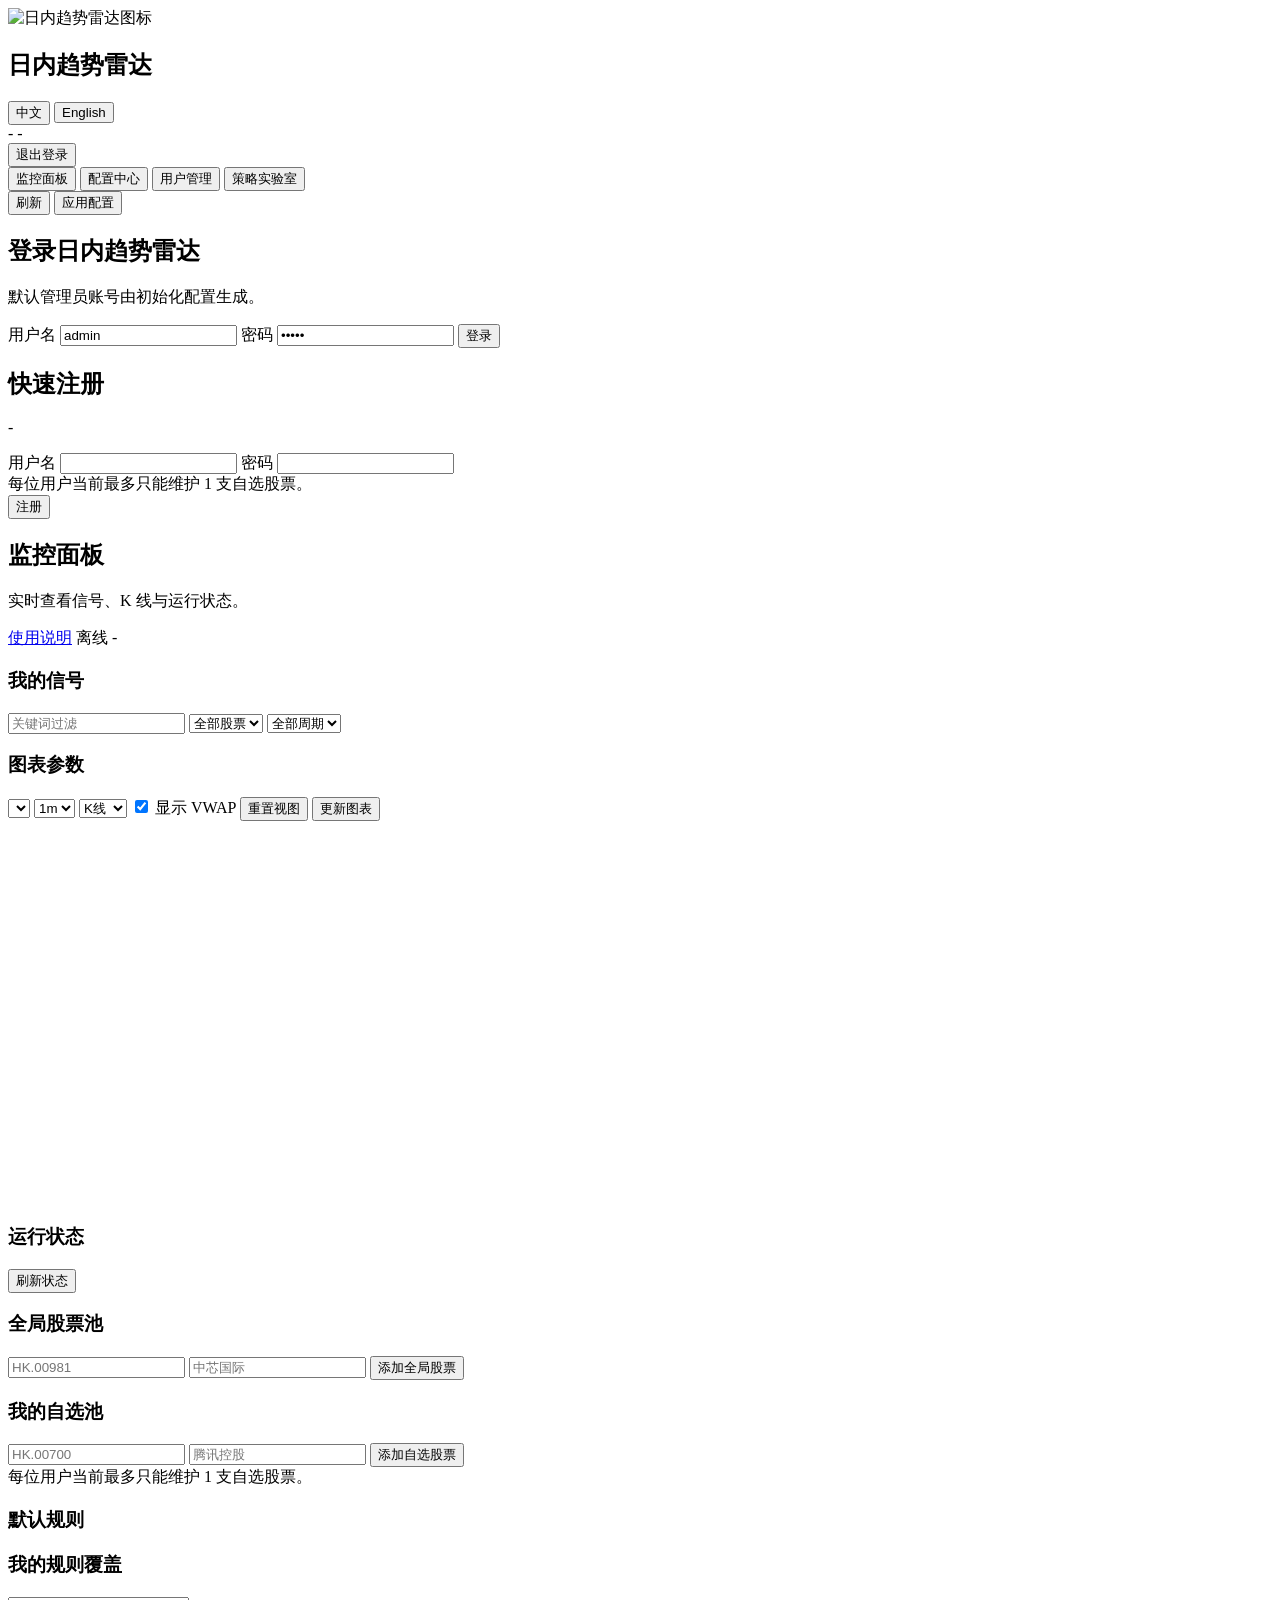
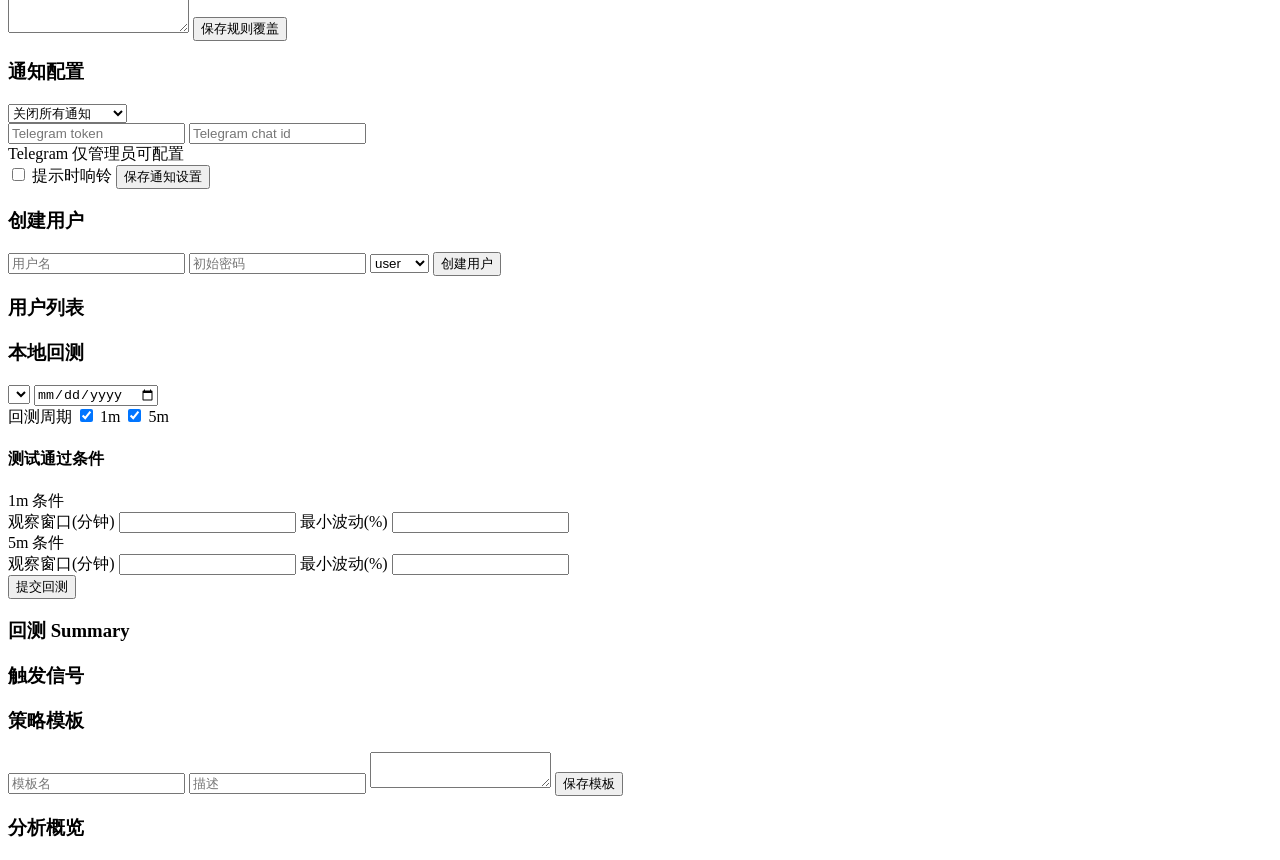
==== src/presentation/static/index.html @ 141f6a7e "optimize" ====
<!doctype html>
<html lang="zh">
<head>
  <meta charset="utf-8" />
  <meta name="viewport" content="width=device-width, initial-scale=1" />
  <title>日内趋势雷达</title>
  <link rel="icon" type="image/svg+xml" href="/brand-icon.svg" />
  <link rel="stylesheet" href="/styles.css" />
</head>
<body>
  <div class="shell">
    <aside class="sidebar">
      <div class="brand-row">
        <div class="brand">
          <img class="brand-mark" src="/brand-icon.svg" alt="日内趋势雷达图标" />
          <div class="brand-copy">
            <h1 data-i18n="brand.title">日内趋势雷达</h1>
          </div>
        </div>
        <div class="lang-switch" aria-label="language switcher">
          <button id="langZhBtn" class="lang-btn active" type="button">中文</button>
          <button id="langEnBtn" class="lang-btn" type="button">English</button>
        </div>
      </div>
      <div id="sessionCard" class="session-card hidden">
        <div class="session-line">
          <span id="sessionUser">-</span>
          <span id="sessionRole" class="pill">-</span>
        </div>
        <button id="logoutBtn" class="ghost-btn" type="button" data-i18n="session.logout">退出登录</button>
      </div>
      <nav class="nav">
        <button class="nav-btn active" data-view="monitor" type="button" data-i18n="nav.monitor">监控面板</button>
        <button class="nav-btn" data-view="config" type="button" data-i18n="nav.config">配置中心</button>
        <button id="adminNavBtn" class="nav-btn" data-view="admin" type="button" data-i18n="nav.admin">用户管理</button>
        <button class="nav-btn" data-view="labs" type="button" data-i18n="nav.labs">策略实验室</button>
      </nav>
      <div class="sidebar-foot">
        <button id="refreshAllBtn" class="accent-btn" type="button" data-i18n="actions.refresh">刷新</button>
        <button id="applyConfigBtn" class="ghost-btn" type="button" data-i18n="actions.applyConfig">应用配置</button>
      </div>
    </aside>

    <main class="content">
      <section id="loginView" class="login-view">
        <div class="login-grid">
          <form id="loginForm" class="login-card">
            <h2 data-i18n="login.title">登录日内趋势雷达</h2>
            <p data-i18n="login.subtitle">默认管理员账号由初始化配置生成。</p>
            <label>
              <span data-i18n="login.username">用户名</span>
              <input id="loginUsername" name="username" autocomplete="username" value="admin" />
            </label>
            <label>
              <span data-i18n="login.password">密码</span>
              <input id="loginPassword" name="password" type="password" autocomplete="current-password" value="admin" />
            </label>
            <button class="accent-btn" type="submit" data-i18n="login.submit">登录</button>
            <div id="loginError" class="error-text"></div>
          </form>
          <form id="registerForm" class="login-card">
            <h2 data-i18n="register.title">快速注册</h2>
            <p id="registerMeta" class="meta-text">-</p>
            <label>
              <span data-i18n="register.username">用户名</span>
              <input id="registerUsername" name="username" autocomplete="username" />
            </label>
            <label>
              <span data-i18n="register.password">密码</span>
              <input id="registerPassword" name="password" type="password" autocomplete="new-password" />
            </label>
            <div id="registerHint" class="meta-text" data-i18n="register.watchlistHint">每位用户当前最多只能维护 1 支自选股票。</div>
            <button id="registerSubmitBtn" class="accent-btn" type="submit" data-i18n="register.submit">注册</button>
            <div id="registerError" class="error-text"></div>
            <div id="registerSuccess" class="success-text"></div>
          </form>
        </div>
      </section>

      <section id="appView" class="hidden">
        <header class="page-head">
          <div>
            <h2 id="pageTitle">监控面板</h2>
            <p id="pageSubtitle">实时查看信号、K 线与运行状态。</p>
          </div>
          <div class="page-actions">
            <a id="manualLink" class="ghost-btn doc-link" href="/manual" target="_blank" rel="noopener noreferrer" data-i18n="actions.manual">使用说明</a>
            <span id="runtimeBadge" class="pill">离线</span>
            <span id="statusHint" class="meta-text">-</span>
          </div>
        </header>

        <section id="view-monitor" class="view active">
          <div class="panel-grid">
            <article class="panel">
              <div class="panel-head">
                <h3 data-i18n="monitor.mySignals">我的信号</h3>
                <div class="toolbar">
                  <input id="signalTextFilter" data-i18n-placeholder="monitor.signalFilter" placeholder="关键词过滤" />
                  <select id="signalSymbolFilter">
                    <option value="" data-i18n="monitor.allStocks">全部股票</option>
                  </select>
                  <select id="signalTfFilter">
                    <option value="" data-i18n="monitor.allTimeframes">全部周期</option>
                    <option value="1m">1m</option>
                    <option value="5m">5m</option>
                  </select>
                </div>
              </div>
              <div id="signalList" class="signal-list"></div>
            </article>
            <article class="panel">
              <div class="panel-head">
                <h3 data-i18n="monitor.chartParams">图表参数</h3>
              </div>
              <div class="toolbar chart-toolbar">
                <select id="chartSymbol"></select>
                <select id="chartTf">
                  <option value="1m">1m</option>
                  <option value="5m">5m</option>
                </select>
                <select id="chartMode">
                  <option value="candles" data-i18n="monitor.chartModeCandles">K线</option>
                  <option value="line" data-i18n="monitor.chartModeLine">曲线</option>
                </select>
                <label class="check-row inline-check compact-check">
                  <input id="chartShowVwap" type="checkbox" checked />
                  <span data-i18n="monitor.showVwap">显示 VWAP</span>
                </label>
                <button id="resetChartViewBtn" class="mini-btn" type="button" data-i18n="monitor.resetChart">重置视图</button>
                <button id="refreshChartBtn" class="mini-btn" type="button" data-i18n="monitor.refreshChart">更新图表</button>
              </div>
              <div id="chartMeta" class="meta-line chart-meta"></div>
              <div class="chart-frame">
                <canvas id="chartCanvas" height="380"></canvas>
              </div>
            </article>
          </div>
          <div class="panel-grid monitor-runtime-row top-grid">
            <article class="panel wide">
              <div class="panel-head">
                <h3 data-i18n="monitor.runtime">运行状态</h3>
                <button id="refreshRuntimeBtn" class="mini-btn" type="button" data-i18n="monitor.refreshRuntime">刷新状态</button>
              </div>
              <div id="runtimeStatus" class="stats-grid"></div>
              <div id="runtimeEvents" class="event-list"></div>
            </article>
          </div>
        </section>

        <section id="view-config" class="view">
          <div class="panel-grid">
            <article class="panel">
              <div class="panel-head">
                <h3 data-i18n="config.globalStocks">全局股票池</h3>
              </div>
              <form id="globalStockForm" class="stack-form">
                <input name="symbol" placeholder="HK.00981" />
                <input name="symbol_name" data-i18n-placeholder="config.stockNamePlaceholder" placeholder="中芯国际" />
                <button class="accent-btn" type="submit" data-i18n="config.addGlobalStock">添加全局股票</button>
              </form>
              <div id="globalStockList" class="list-block"></div>
            </article>
            <article class="panel">
              <div class="panel-head">
                <h3 data-i18n="config.myStocks">我的自选池</h3>
              </div>
              <form id="myStockForm" class="stack-form">
                <input name="symbol" placeholder="HK.00700" />
                <input name="symbol_name" data-i18n-placeholder="config.stockNamePlaceholder" placeholder="腾讯控股" />
                <button class="accent-btn" type="submit" data-i18n="config.addMyStock">添加自选股票</button>
              </form>
              <div class="meta-text" data-i18n="config.myStockLimit">每位用户当前最多只能维护 1 支自选股票。</div>
              <div id="myStockError" class="error-text"></div>
              <div id="myStockList" class="list-block"></div>
            </article>
          </div>
          <div class="panel-grid">
            <article class="panel">
              <div class="panel-head">
                <h3 data-i18n="config.defaultRules">默认规则</h3>
              </div>
              <pre id="defaultRulesView" class="code-block"></pre>
            </article>
            <article class="panel">
              <div class="panel-head">
                <h3 data-i18n="config.myRuleOverrides">我的规则覆盖</h3>
              </div>
              <textarea id="myRulesEditor" class="code-editor"></textarea>
              <button id="saveRulesBtn" class="accent-btn" type="button" data-i18n="config.saveRules">保存规则覆盖</button>
            </article>
          </div>
          <div class="panel-grid">
            <article class="panel">
              <div class="panel-head">
                <h3 data-i18n="config.notifications">通知配置</h3>
              </div>
              <form id="notificationForm" class="stack-form">
                <select name="mode">
                  <option value="none" data-i18n="config.notifyNone">关闭所有通知</option>
                  <option value="local" data-i18n="config.notifyLocal">仅本地通知</option>
                  <option value="telegram" data-notify-admin-only="1" data-i18n="config.notifyTelegram">仅 Telegram</option>
                  <option value="both" data-notify-admin-only="1" data-i18n="config.notifyBoth">本地 + Telegram</option>
                </select>
                <div id="telegramSettingsFields" class="stack-form">
                  <input name="telegram_token" placeholder="Telegram token" />
                  <input name="telegram_chat_id" placeholder="Telegram chat id" />
                </div>
                <div id="telegramAdminOnlyHint" class="meta-line hidden" data-i18n="config.telegramAdminOnly">Telegram 仅管理员可配置</div>
                <label class="check-row">
                  <input name="bell_on_alert" type="checkbox" />
                  <span data-i18n="config.bellOnAlert">提示时响铃</span>
                </label>
                <button class="accent-btn" type="submit" data-i18n="config.saveNotifications">保存通知设置</button>
              </form>
            </article>
          </div>
        </section>

        <section id="view-admin" class="view">
          <div class="panel-grid">
            <article class="panel">
              <div class="panel-head">
                <h3 data-i18n="admin.createUser">创建用户</h3>
              </div>
              <form id="createUserForm" class="stack-form">
                <input name="username" data-i18n-placeholder="admin.usernamePlaceholder" placeholder="用户名" />
                <input name="password" data-i18n-placeholder="admin.passwordPlaceholder" placeholder="初始密码" />
                <select name="role">
                  <option value="user">user</option>
                  <option value="admin">admin</option>
                </select>
                <button class="accent-btn" type="submit" data-i18n="admin.createUserAction">创建用户</button>
              </form>
              <div id="createUserError" class="error-text"></div>
            </article>
            <article class="panel">
              <div class="panel-head">
                <h3 data-i18n="admin.userList">用户列表</h3>
              </div>
              <div id="userList" class="list-block"></div>
            </article>
          </div>
        </section>

        <section id="view-labs" class="view">
          <div class="panel-grid">
            <article class="panel">
              <div class="panel-head">
                <h3 data-i18n="labs.localBacktest">本地回测</h3>
              </div>
              <form id="backtestForm" class="stack-form">
                <div class="backtest-form-grid">
                  <select id="backtestSymbol" name="symbol"></select>
                  <input id="backtestDate" name="date" type="date" />
                </div>
                <div class="backtest-timeframes">
                  <span class="meta-text" data-i18n="labs.useTimeframes">回测周期</span>
                  <label class="check-row inline-check">
                    <input id="backtestTf1m" name="timeframes" type="checkbox" value="1m" checked />
                    <span>1m</span>
                  </label>
                  <label class="check-row inline-check">
                    <input id="backtestTf5m" name="timeframes" type="checkbox" value="5m" checked />
                    <span>5m</span>
                  </label>
                </div>
                <div class="panel-head compact-head">
                  <h4 data-i18n="labs.passCriteria">测试通过条件</h4>
                </div>
                <div class="backtest-criteria-grid">
                  <div class="criteria-card">
                    <div class="criteria-title" data-i18n="labs.criteria1m">1m 条件</div>
                    <label>
                      <span data-i18n="labs.horizonMinutes">观察窗口(分钟)</span>
                      <input id="criteria1mHorizon" name="criteria_1m_horizon" type="number" min="1" step="1" />
                    </label>
                    <label>
                      <span data-i18n="labs.minMovePct">最小波动(%)</span>
                      <input id="criteria1mMove" name="criteria_1m_move" type="number" min="0.01" step="0.01" />
                    </label>
                  </div>
                  <div class="criteria-card">
                    <div class="criteria-title" data-i18n="labs.criteria5m">5m 条件</div>
                    <label>
                      <span data-i18n="labs.horizonMinutes">观察窗口(分钟)</span>
                      <input id="criteria5mHorizon" name="criteria_5m_horizon" type="number" min="1" step="1" />
                    </label>
                    <label>
                      <span data-i18n="labs.minMovePct">最小波动(%)</span>
                      <input id="criteria5mMove" name="criteria_5m_move" type="number" min="0.01" step="0.01" />
                    </label>
                  </div>
                </div>
                <button class="accent-btn" type="submit" data-i18n="labs.submitBacktest">提交回测</button>
              </form>
              <div id="backtestError" class="error-text"></div>
            </article>
            <article class="panel">
              <div class="panel-head">
                <h3 data-i18n="labs.backtestSummary">回测 Summary</h3>
              </div>
              <div id="backtestSummaryView" class="backtest-detail-view"></div>
            </article>
          </div>
          <div class="panel-grid labs-wide-row">
            <article class="panel wide labs-backtest-panel">
              <div class="panel-head">
                <h3 data-i18n="labs.backtestSignals">触发信号</h3>
              </div>
              <div id="backtestSignalsView" class="backtest-detail-view"></div>
            </article>
          </div>
          <div class="panel-grid">
            <article class="panel">
              <div class="panel-head">
                <h3 data-i18n="labs.ruleTemplates">策略模板</h3>
              </div>
              <form id="templateForm" class="stack-form">
                <input name="name" data-i18n-placeholder="labs.templateName" placeholder="模板名" />
                <input name="description" data-i18n-placeholder="labs.templateDescription" placeholder="描述" />
                <textarea id="templateConfigEditor" class="code-editor short"></textarea>
                <button class="accent-btn" type="submit" data-i18n="labs.saveTemplate">保存模板</button>
              </form>
              <div id="templateList" class="list-block"></div>
            </article>
            <article class="panel">
              <div class="panel-head">
                <h3 data-i18n="labs.analytics">分析概览</h3>
              </div>
              <pre id="analyticsView" class="code-block"></pre>
            </article>
          </div>
        </section>
      </section>
    </main>
  </div>
  <script src="/app.js" defer></script>
</body>
</html>
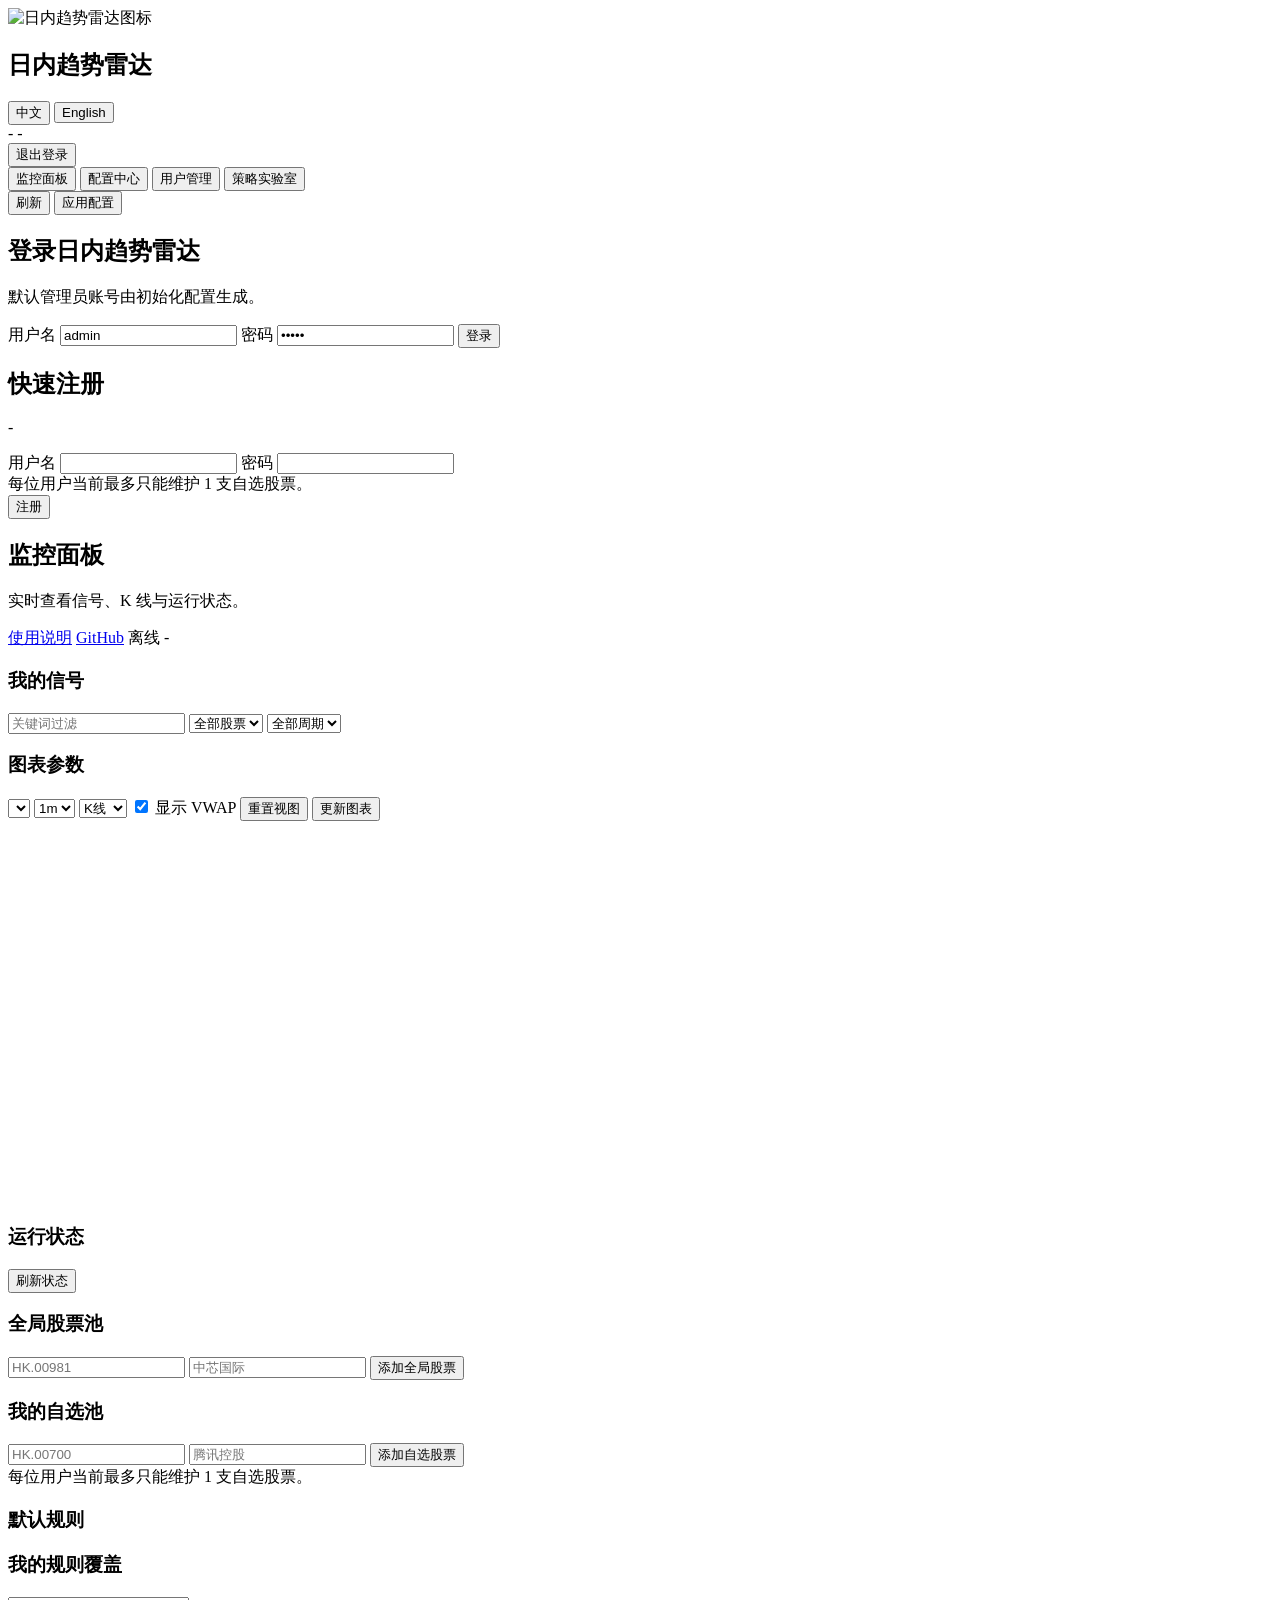
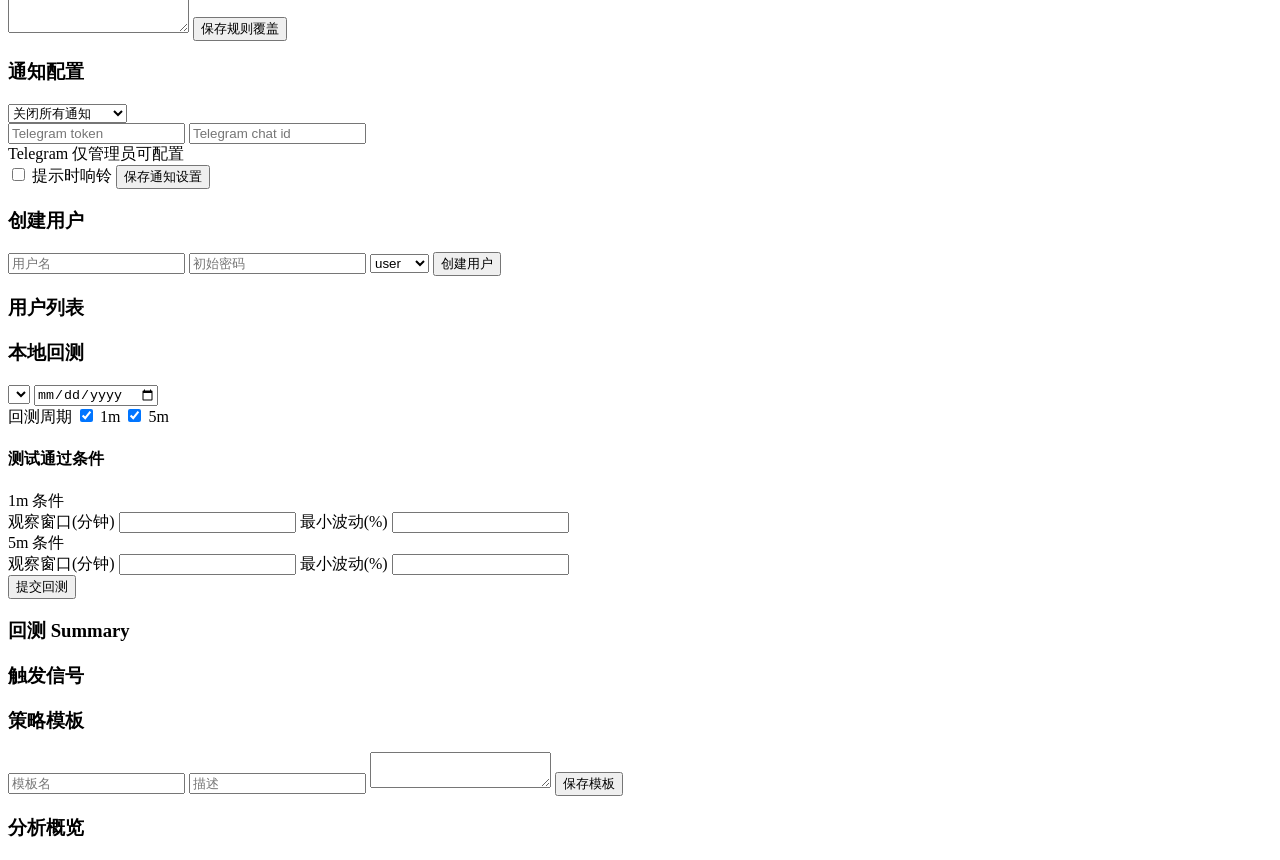
==== commit e53d9fa2: "+update docs" ====
--- a/src/presentation/static/index.html
+++ b/src/presentation/static/index.html
@@ -85,6 +85,7 @@
           </div>
           <div class="page-actions">
             <a id="manualLink" class="ghost-btn doc-link" href="/manual" target="_blank" rel="noopener noreferrer" data-i18n="actions.manual">使用说明</a>
+            <a id="githubLink" class="ghost-btn doc-link" href="https://github.com/lilin12123/stock_trend" target="_blank" rel="noopener noreferrer" data-i18n="actions.github">GitHub</a>
             <span id="runtimeBadge" class="pill">离线</span>
             <span id="statusHint" class="meta-text">-</span>
           </div>
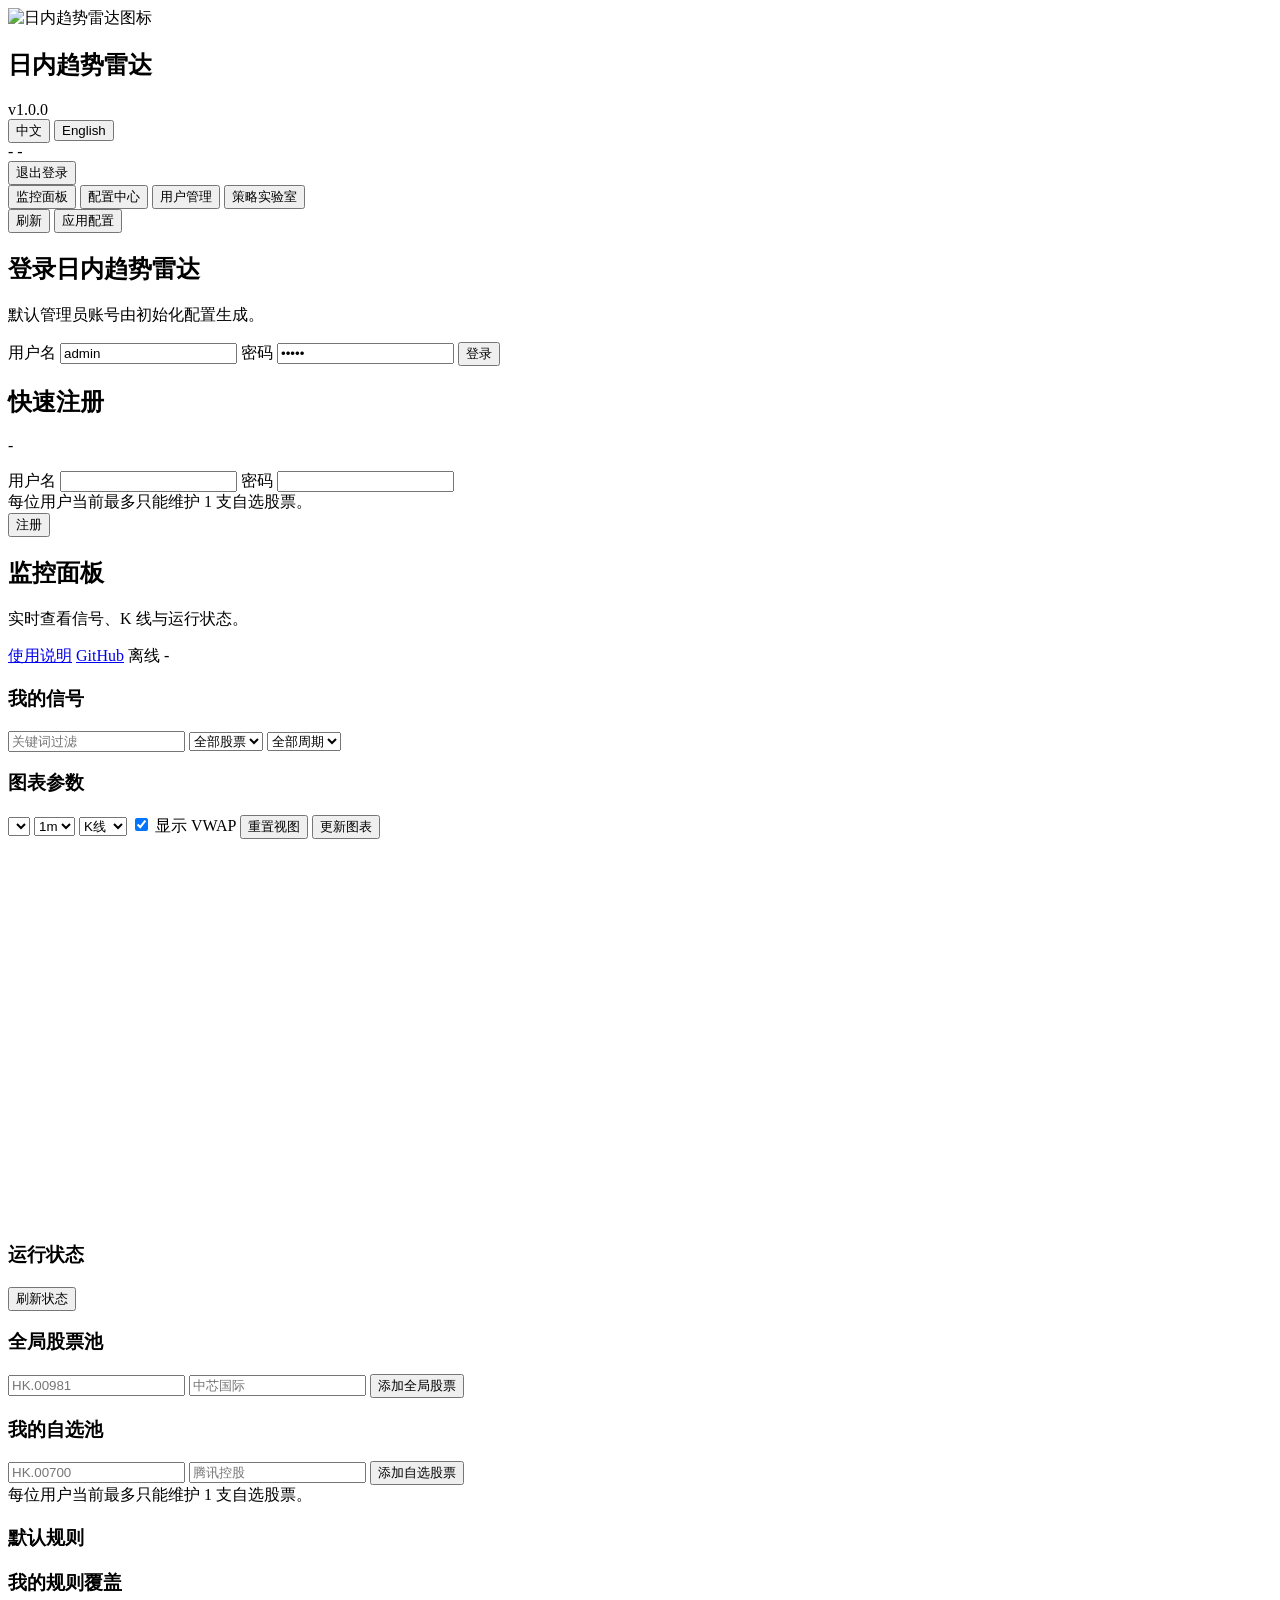
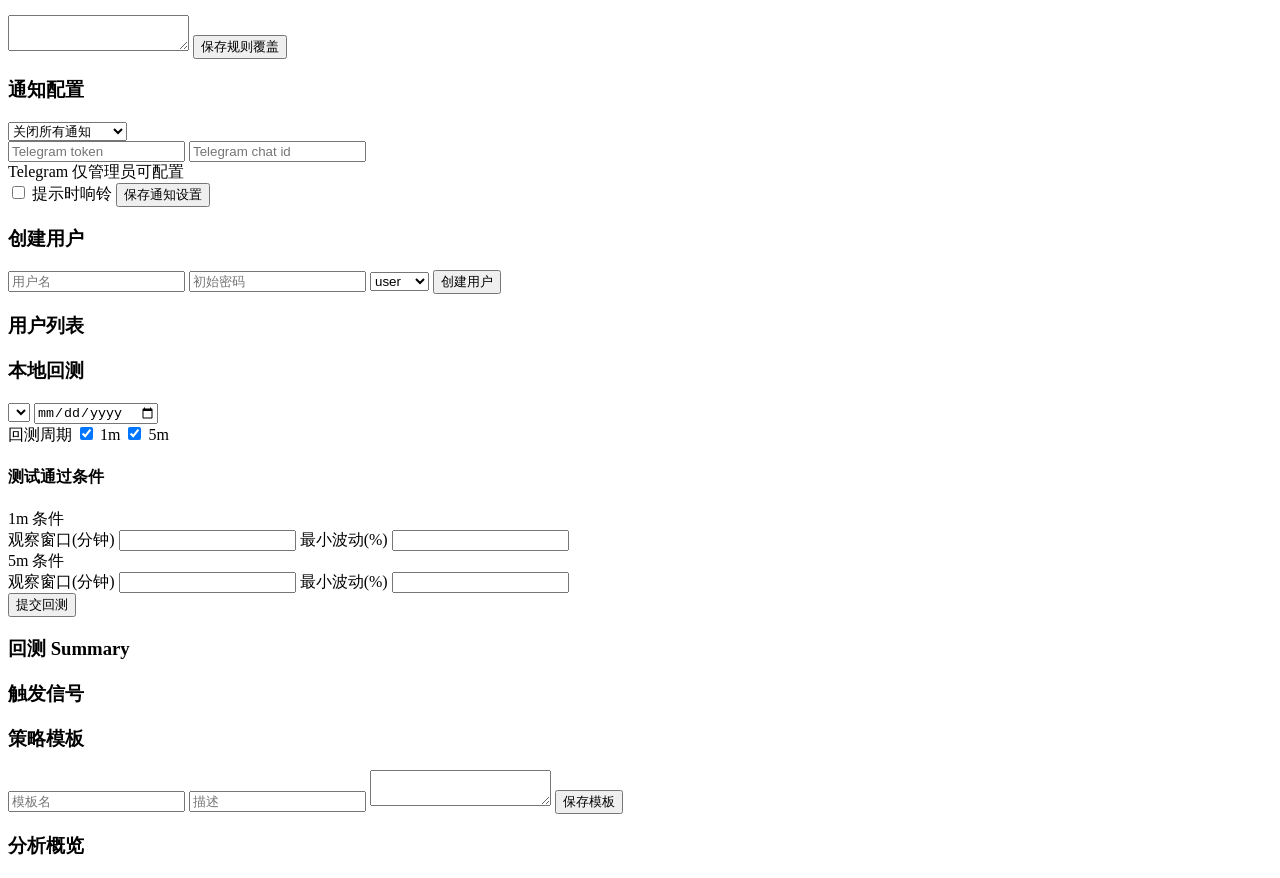
==== commit da9cf2a6: "数据迁移" ====
--- a/src/presentation/static/index.html
+++ b/src/presentation/static/index.html
@@ -15,6 +15,7 @@
           <img class="brand-mark" src="/brand-icon.svg" alt="日内趋势雷达图标" />
           <div class="brand-copy">
             <h1 data-i18n="brand.title">日内趋势雷达</h1>
+            <div class="brand-version">v1.0.0</div>
           </div>
         </div>
         <div class="lang-switch" aria-label="language switcher">
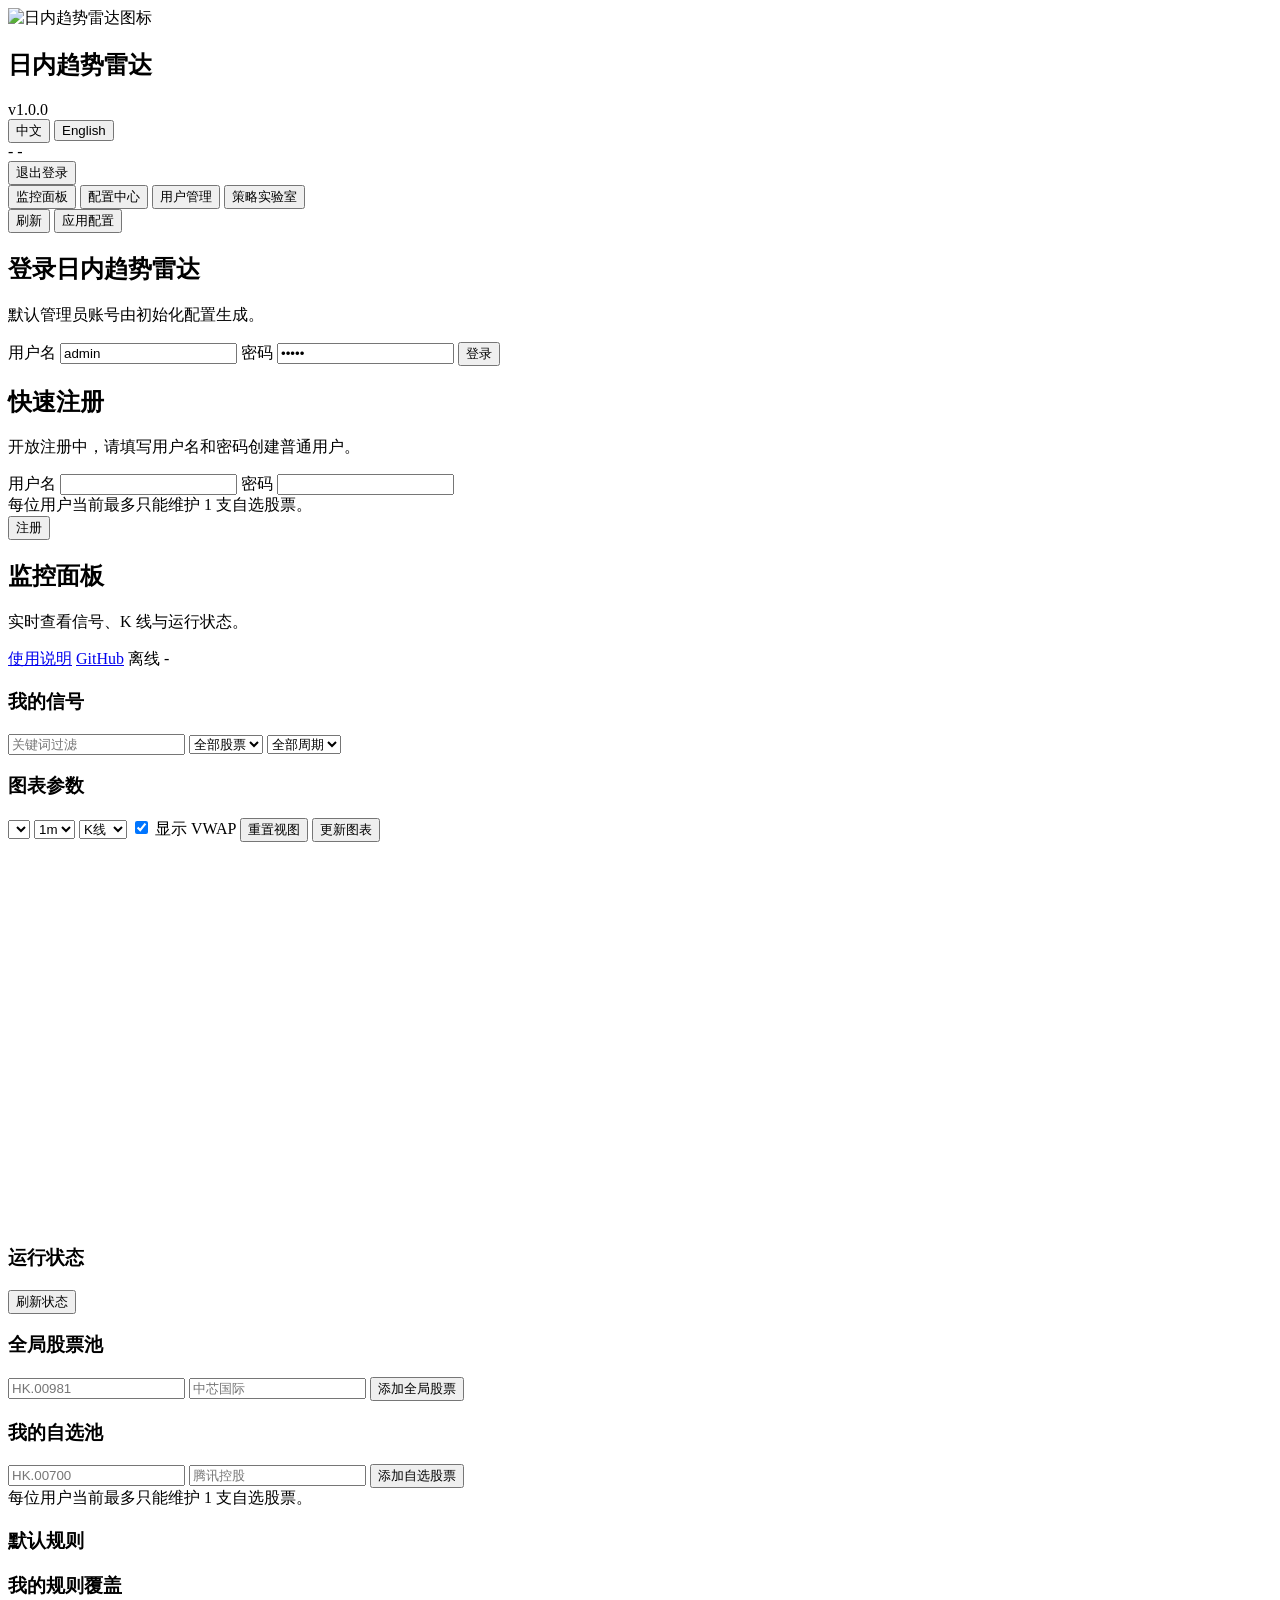
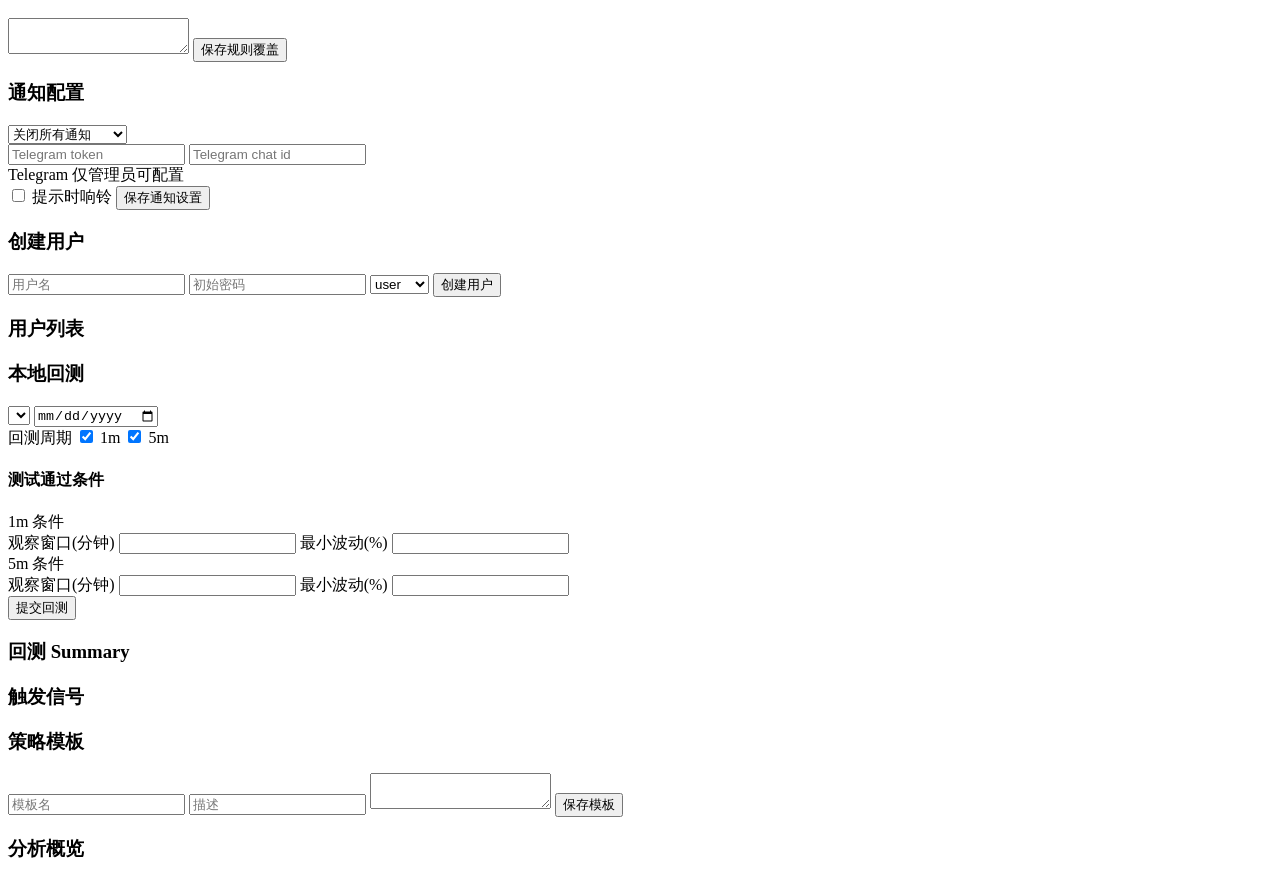
==== commit ee39aaa0: "Fix: singal filter" ====
--- a/src/presentation/static/index.html
+++ b/src/presentation/static/index.html
@@ -61,7 +61,7 @@
           </form>
           <form id="registerForm" class="login-card">
             <h2 data-i18n="register.title">快速注册</h2>
-            <p id="registerMeta" class="meta-text">-</p>
+            <p id="registerMeta" class="meta-text" data-i18n="register.meta">开放注册中，请填写用户名和密码创建普通用户。</p>
             <label>
               <span data-i18n="register.username">用户名</span>
               <input id="registerUsername" name="username" autocomplete="username" />
@@ -240,6 +240,7 @@
               <div class="panel-head">
                 <h3 data-i18n="admin.userList">用户列表</h3>
               </div>
+              <div id="adminRegistrationSummary" class="meta-text"></div>
               <div id="userList" class="list-block"></div>
             </article>
           </div>
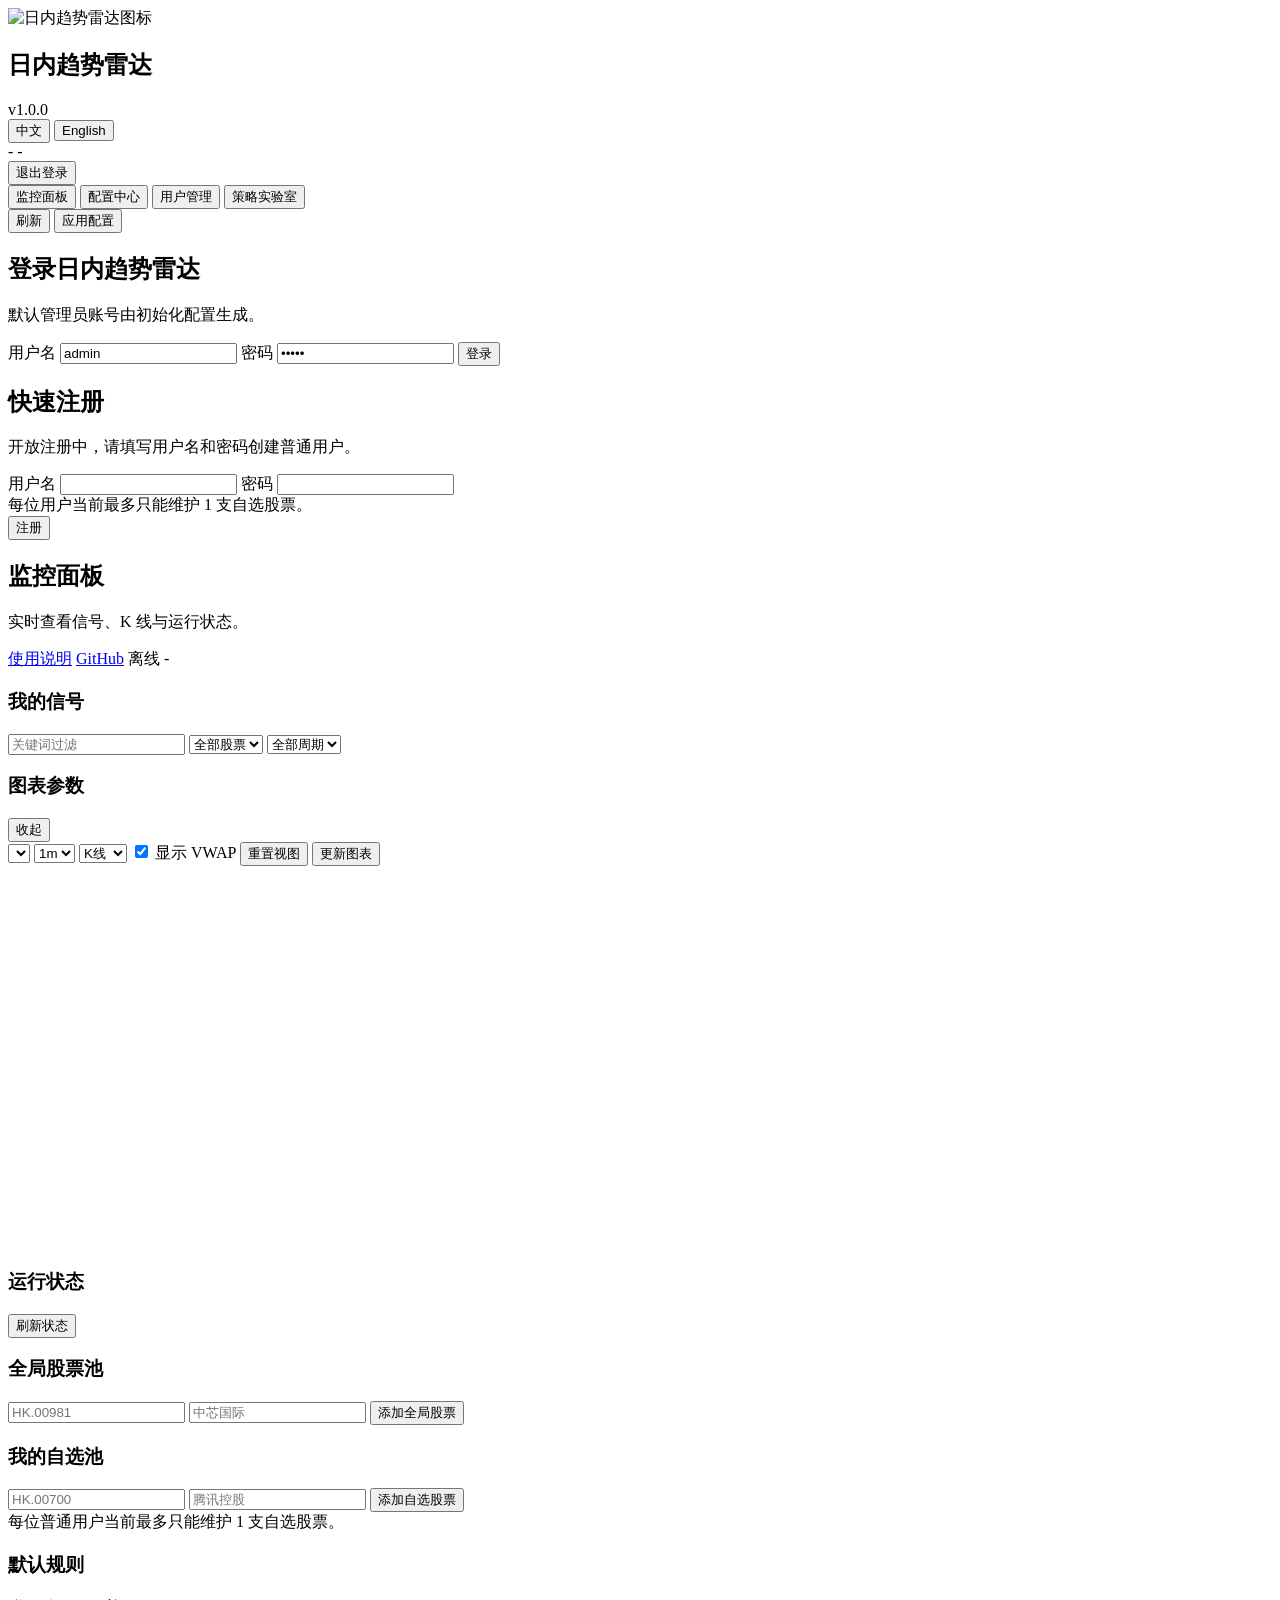
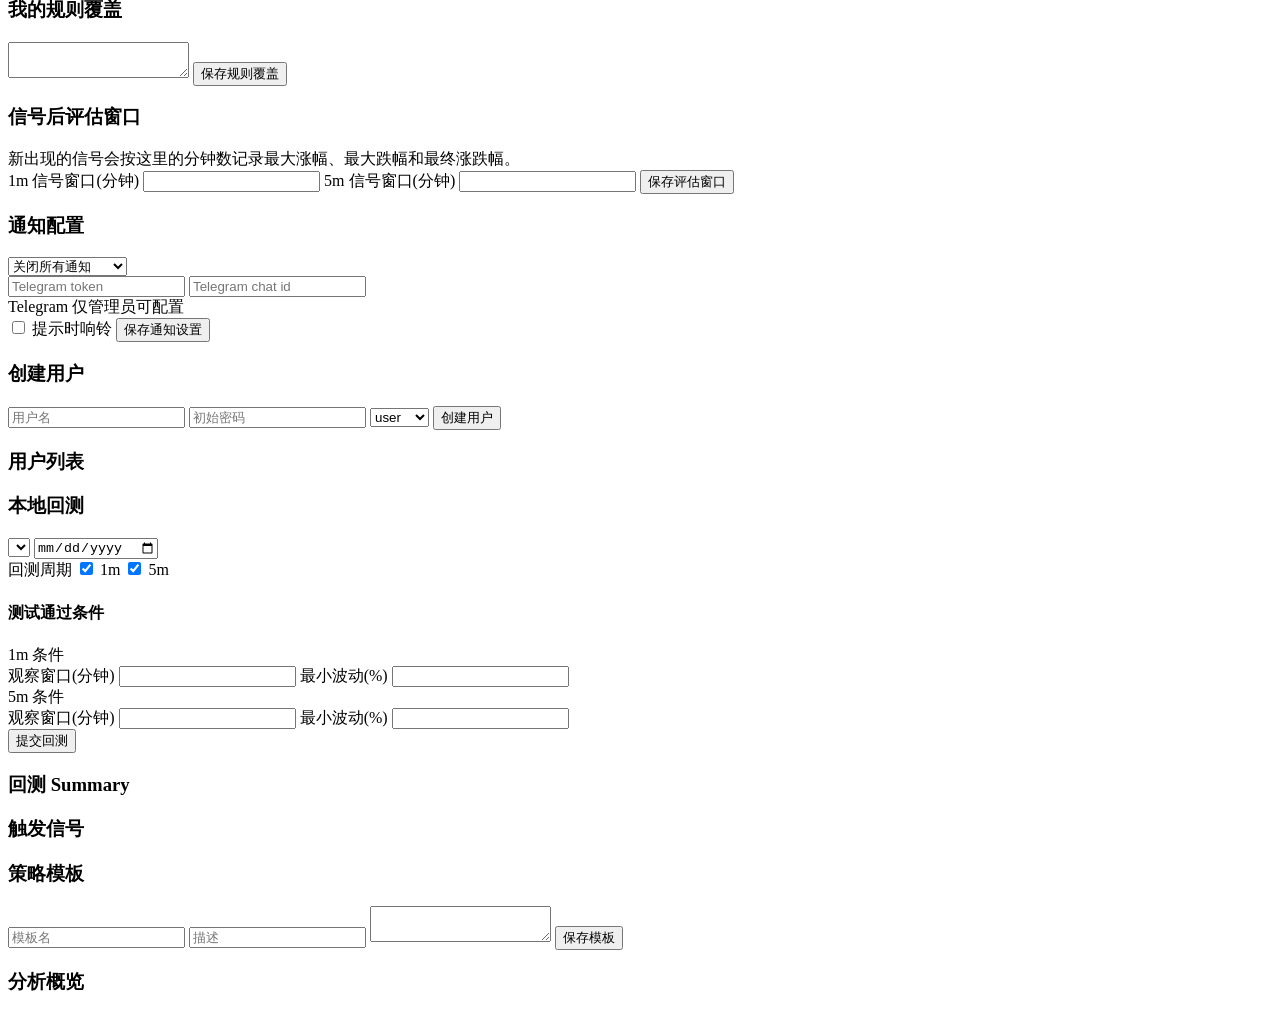
==== commit 746168bb: "Update: enhance monitor" ====
--- a/src/presentation/static/index.html
+++ b/src/presentation/static/index.html
@@ -111,30 +111,33 @@
               </div>
               <div id="signalList" class="signal-list"></div>
             </article>
-            <article class="panel">
+            <article id="chartPanel" class="panel">
               <div class="panel-head">
                 <h3 data-i18n="monitor.chartParams">图表参数</h3>
-              </div>
-              <div class="toolbar chart-toolbar">
-                <select id="chartSymbol"></select>
-                <select id="chartTf">
-                  <option value="1m">1m</option>
-                  <option value="5m">5m</option>
-                </select>
-                <select id="chartMode">
-                  <option value="candles" data-i18n="monitor.chartModeCandles">K线</option>
-                  <option value="line" data-i18n="monitor.chartModeLine">曲线</option>
-                </select>
-                <label class="check-row inline-check compact-check">
-                  <input id="chartShowVwap" type="checkbox" checked />
-                  <span data-i18n="monitor.showVwap">显示 VWAP</span>
-                </label>
-                <button id="resetChartViewBtn" class="mini-btn" type="button" data-i18n="monitor.resetChart">重置视图</button>
-                <button id="refreshChartBtn" class="mini-btn" type="button" data-i18n="monitor.refreshChart">更新图表</button>
-              </div>
-              <div id="chartMeta" class="meta-line chart-meta"></div>
-              <div class="chart-frame">
-                <canvas id="chartCanvas" height="380"></canvas>
+                <button id="toggleChartPanelBtn" class="mini-btn" type="button">收起</button>
+              </div>
+              <div id="chartPanelBody" class="panel-body">
+                <div class="toolbar chart-toolbar">
+                  <select id="chartSymbol"></select>
+                  <select id="chartTf">
+                    <option value="1m">1m</option>
+                    <option value="5m">5m</option>
+                  </select>
+                  <select id="chartMode">
+                    <option value="candles" data-i18n="monitor.chartModeCandles">K线</option>
+                    <option value="line" data-i18n="monitor.chartModeLine">曲线</option>
+                  </select>
+                  <label class="check-row inline-check compact-check">
+                    <input id="chartShowVwap" type="checkbox" checked />
+                    <span data-i18n="monitor.showVwap">显示 VWAP</span>
+                  </label>
+                  <button id="resetChartViewBtn" class="mini-btn" type="button" data-i18n="monitor.resetChart">重置视图</button>
+                  <button id="refreshChartBtn" class="mini-btn" type="button" data-i18n="monitor.refreshChart">更新图表</button>
+                </div>
+                <div id="chartMeta" class="meta-line chart-meta"></div>
+                <div class="chart-frame">
+                  <canvas id="chartCanvas" height="380"></canvas>
+                </div>
               </div>
             </article>
           </div>
@@ -172,7 +175,7 @@
                 <input name="symbol_name" data-i18n-placeholder="config.stockNamePlaceholder" placeholder="腾讯控股" />
                 <button class="accent-btn" type="submit" data-i18n="config.addMyStock">添加自选股票</button>
               </form>
-              <div class="meta-text" data-i18n="config.myStockLimit">每位用户当前最多只能维护 1 支自选股票。</div>
+              <div id="myStockLimitHint" class="meta-text" data-i18n="config.myStockLimit">每位普通用户当前最多只能维护 1 支自选股票。</div>
               <div id="myStockError" class="error-text"></div>
               <div id="myStockList" class="list-block"></div>
             </article>
@@ -190,6 +193,25 @@
               </div>
               <textarea id="myRulesEditor" class="code-editor"></textarea>
               <button id="saveRulesBtn" class="accent-btn" type="button" data-i18n="config.saveRules">保存规则覆盖</button>
+            </article>
+          </div>
+          <div class="panel-grid">
+            <article id="forwardMetricsPanel" class="panel">
+              <div class="panel-head">
+                <h3 data-i18n="config.forwardMetrics">信号后评估窗口</h3>
+              </div>
+              <form id="forwardMetricsForm" class="stack-form">
+                <div class="meta-text" data-i18n="config.forwardMetricsHint">新出现的信号会按这里的分钟数记录最大涨幅、最大跌幅和最终涨跌幅。</div>
+                <label>
+                  <span data-i18n="config.forwardMetric1m">1m 信号窗口(分钟)</span>
+                  <input id="forwardMetric1m" name="forward_metric_1m" type="number" min="1" step="1" />
+                </label>
+                <label>
+                  <span data-i18n="config.forwardMetric5m">5m 信号窗口(分钟)</span>
+                  <input id="forwardMetric5m" name="forward_metric_5m" type="number" min="5" step="5" />
+                </label>
+                <button class="accent-btn" type="submit" data-i18n="config.saveForwardMetrics">保存评估窗口</button>
+              </form>
             </article>
           </div>
           <div class="panel-grid">
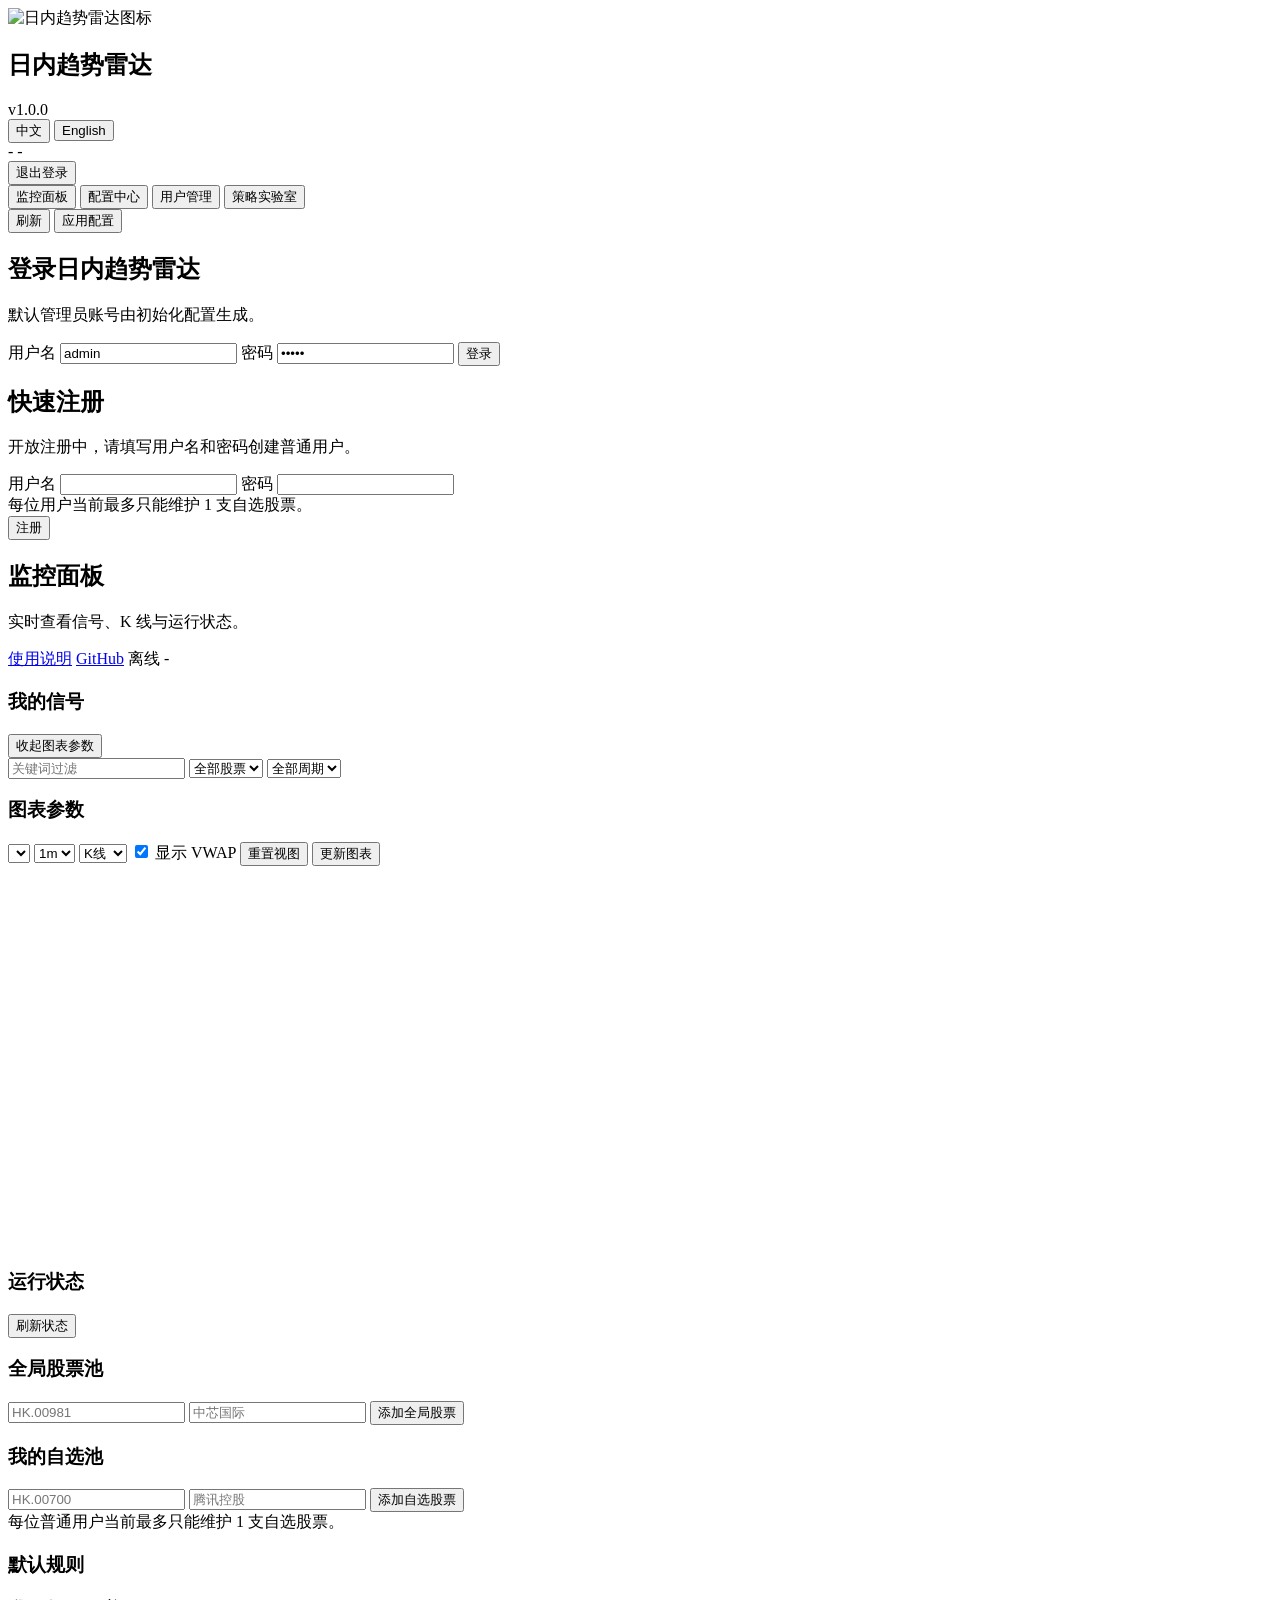
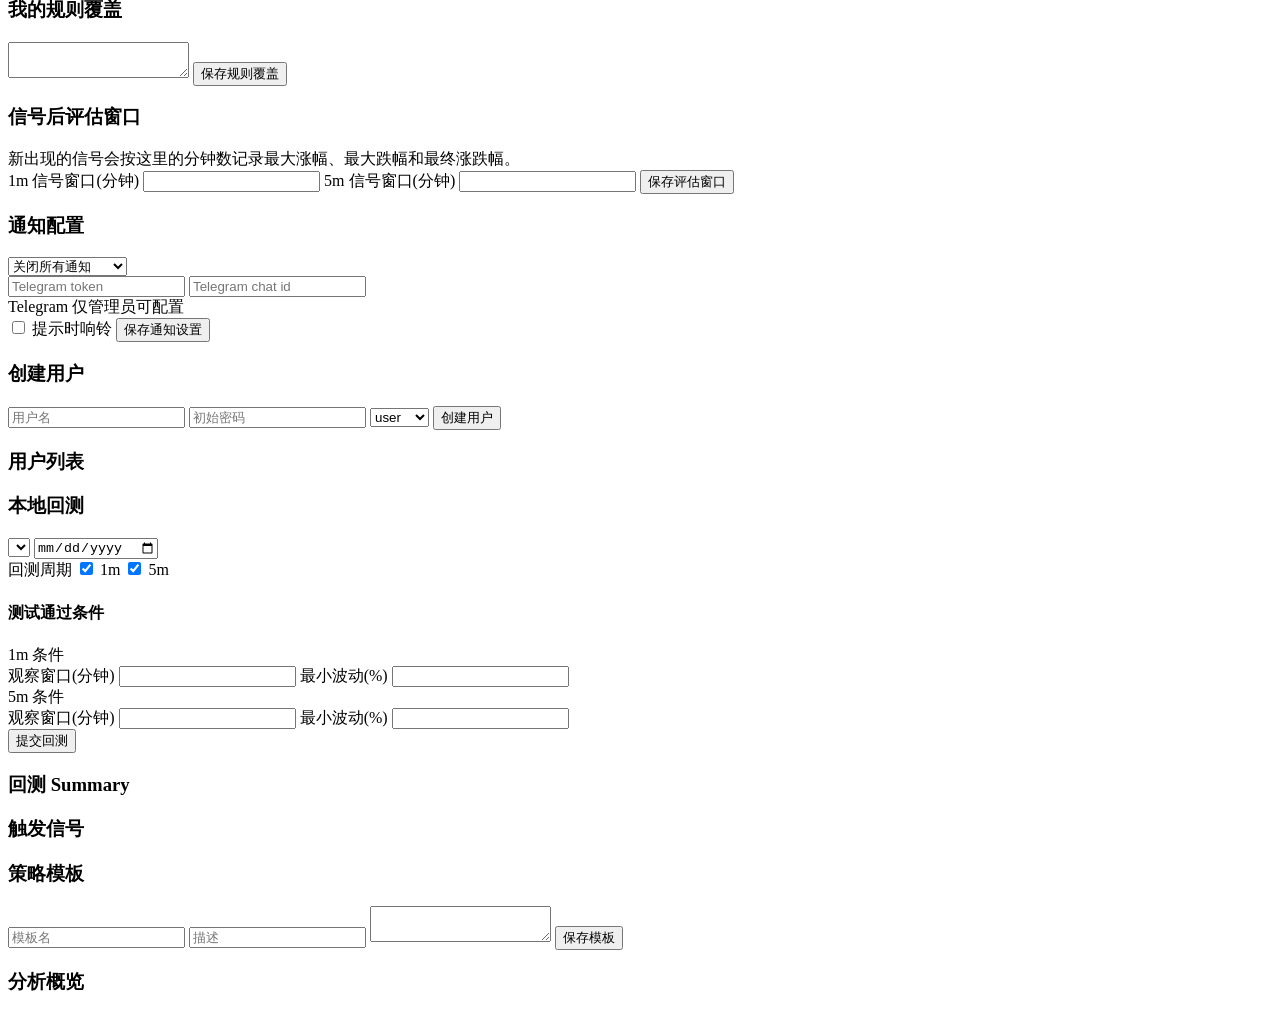
==== commit bfe5b5f0: "optimze: page/doc" ====
--- a/src/presentation/static/index.html
+++ b/src/presentation/static/index.html
@@ -93,10 +93,13 @@
         </header>
 
         <section id="view-monitor" class="view active">
-          <div class="panel-grid">
-            <article class="panel">
-              <div class="panel-head">
-                <h3 data-i18n="monitor.mySignals">我的信号</h3>
+          <div id="monitorMainGrid" class="panel-grid monitor-main-grid">
+            <article id="signalPanel" class="panel signal-panel">
+              <div class="panel-head">
+                <div class="panel-title-row">
+                  <h3 data-i18n="monitor.mySignals">我的信号</h3>
+                  <button id="toggleChartPanelBtn" class="mini-btn" type="button">收起图表参数</button>
+                </div>
                 <div class="toolbar">
                   <input id="signalTextFilter" data-i18n-placeholder="monitor.signalFilter" placeholder="关键词过滤" />
                   <select id="signalSymbolFilter">
@@ -110,11 +113,11 @@
                 </div>
               </div>
               <div id="signalList" class="signal-list"></div>
+              <div id="signalPager" class="pager"></div>
             </article>
             <article id="chartPanel" class="panel">
               <div class="panel-head">
                 <h3 data-i18n="monitor.chartParams">图表参数</h3>
-                <button id="toggleChartPanelBtn" class="mini-btn" type="button">收起</button>
               </div>
               <div id="chartPanelBody" class="panel-body">
                 <div class="toolbar chart-toolbar">
